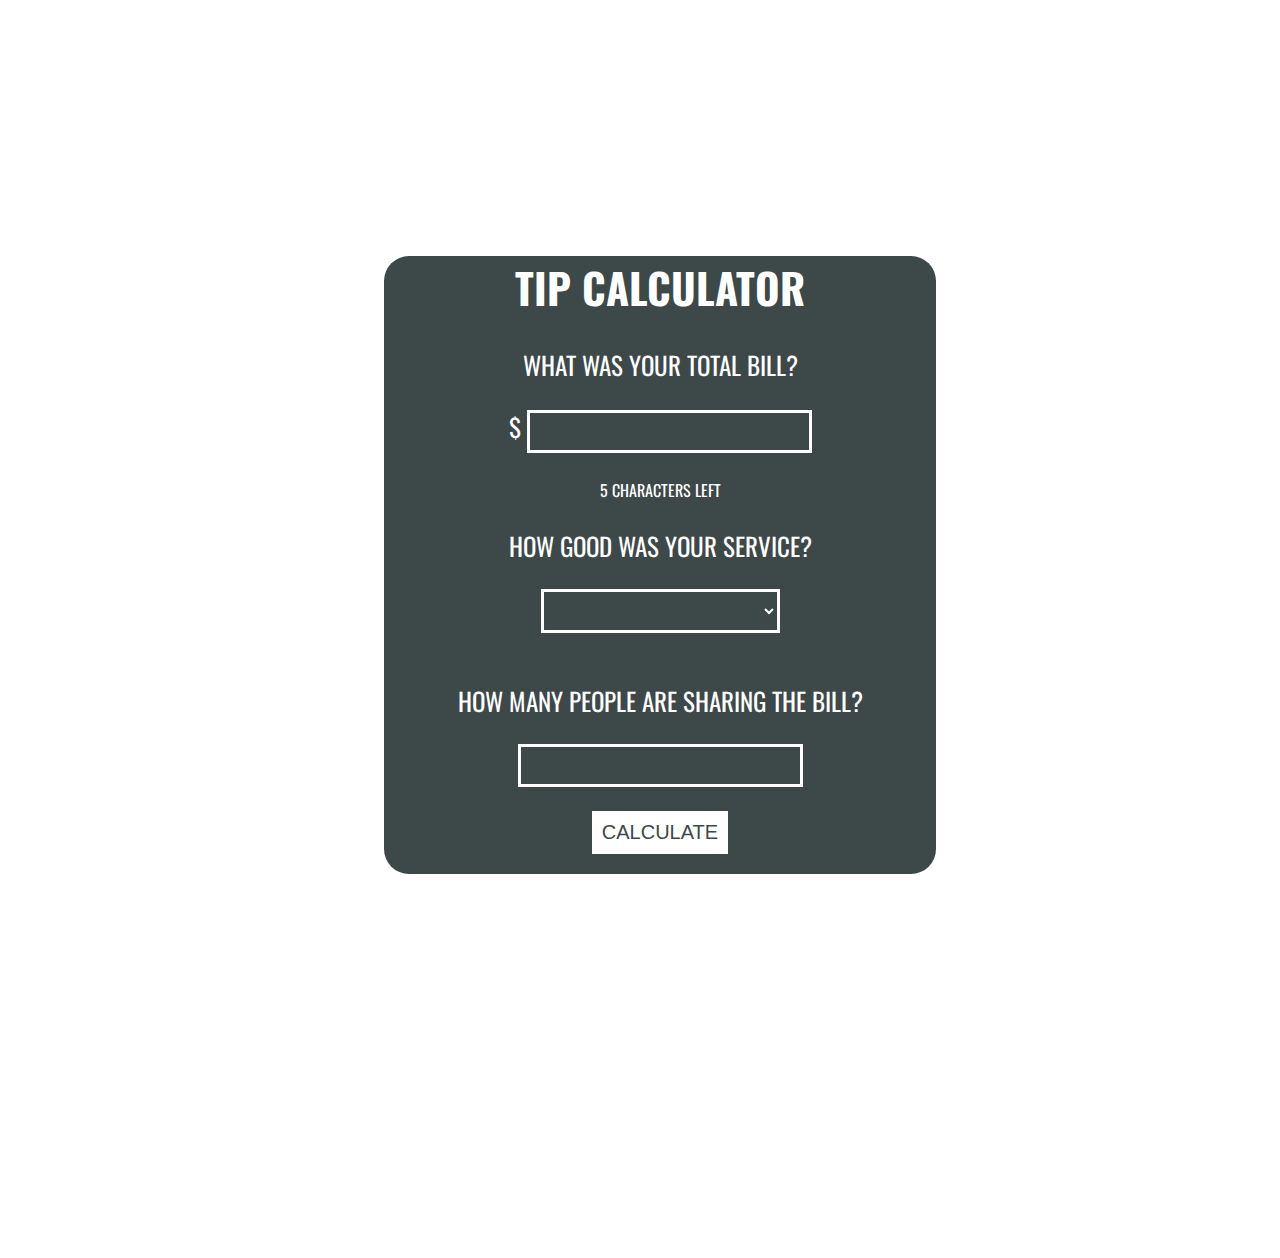
==== index.html @ e6a91b18 "Commit 9/4" ====
<!DOCTYPE html>
<html>
  <head>
    <meta name="description"
      content="A calculator that helps you figure out how much to tip" />
    <meta http-equiv="author"
      content="Ryan Wolfe" />
    <title>My Tip Calculator</title>
      <link href="css.css" type="text/css" rel="stylesheet" />
  </head>
  <body>
    <div id="wrapper">
    <h1>Tip Calculator</h1>
    <div id="calculator">

    <form>
      <p>What was your total bill? </p>
       <p>$ <input type="number" id="totalBill" maxlength="30" /></p>
       <span id="charactersLeft">5</span> Characters Left
    <br />
      <p>How good was your service?</p>
      <select id="satisfaction">
          <option disable selected value="0.0"> 
              -- Choose an Option --
          </option>
          <option value="0.3">30&#37; &#45;
              Amazing!
          </option>
          <option value="0.2">20&#37; &#45;
              Great!
          </option>
          <option value="0.15">15&#37; &#45;
              Pretty Good!
          </option>
          <option value="0.10">10&#37; &#45;
            It was alright...
        </option>
        <option value="0.5">5&#37; &#45;
            YIKES
        </option>
      </select>
    </form>
    <br />
        <p>How many people are sharing the bill?</p>
        <input type="number" id="peopleAmount" maxlength="3">
        <div id="alertMessage"></div>
        <br />
        <button type="button" id="calculate">calculate
        </button>
        


    </div>

    <div id="totalTip">
        <sup>$</sup><span id="tip">0.00</span>
        <small id="each">each</small>
    </div>
</div> 

    <script type="text/javascript" src="script.js"></script>
</body>
</html>
---- css.css ----
/*CSS Tip Calculator Style Sheet */

@import url('https://fonts.googleapis.com/css2?family=Oswald&display=swap');

html {
    font-family: 'Oswald', sans-serif;}

body {
    color: white;
    background-image: url(https://user-images.githubusercontent.com/69769079/91909463-13b80a80-ec62-11ea-91e0-4fa5ba272ddd.jpg);
    background-repeat: no-repeat;
    background-size: cover;
    background-position: fixed, center;
    text-align: center;
    text-transform: uppercase;
    margin: 20% 30% 30% 30%;
    border-radius: 25px 25px 25px 25px;}

h1 { 
    font-size: 42px;}

p { 
    font-size: 25px;}

table {
    text-align: center;}

#wrapper {
    background-color: RGB(61,72,73);
    border-radius: 25px 25px 25px 25px;
    padding: 0px 20px 20px 20px;
    margin: auto;
    width: 100%;}

input {
    text-align: center;
    font-size: 20px;
    color: white;
    background-color: RGB(61,72,73);
    border: white solid;
    border-width: 3px;
    padding: 7px;
}   

select {
    text-align: center;
    font-size: 20px;
    color: white;
    background-color: RGB(61,72,73);
    border: white solid;
    border-width: 3px;
    padding: 7px;
}

#calculate {
    text-align: center;
    font-size: 20px;
    color: RGB(61,72,73);
    background-color: white;
    border: white solid;
    border-width: 3px;
    padding: 7px;
    text-transform: uppercase;}

#totalTip {
    font-size: 30px;}

#tip {
    text-align: center;}
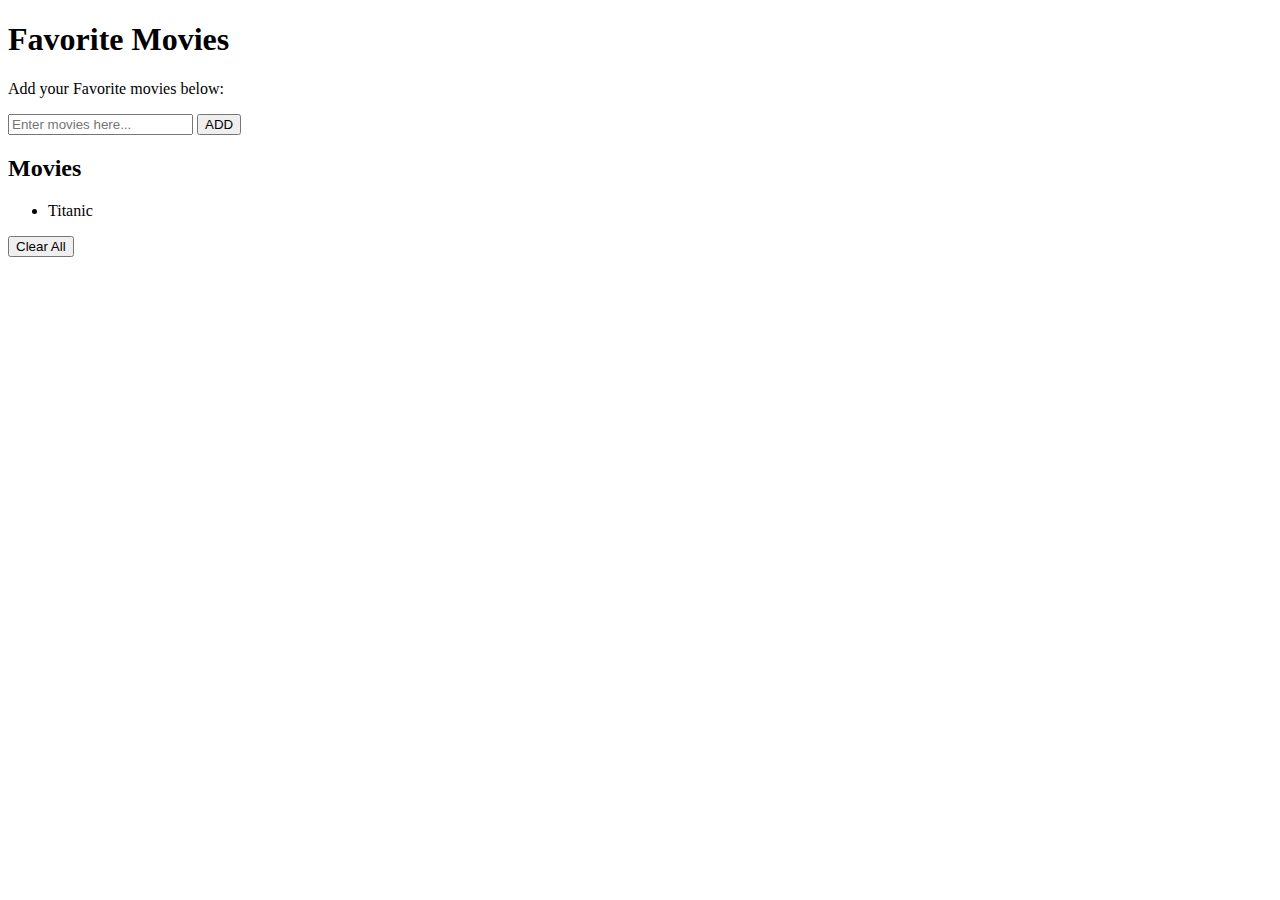
==== commit 7e3814b7: "initial commit" ====
--- a/index.html
+++ b/index.html
@@ -2,62 +2,31 @@
 <html>
   <head>
     <meta name="description"
-      content="A calculator that helps you figure out how much to tip" />
+      content="A List of Favorite Movies" />
     <meta http-equiv="author"
       content="Ryan Wolfe" />
-    <title>My Tip Calculator</title>
-      <link href="css.css" type="text/css" rel="stylesheet" />
+    <title>Favorite Movies</title>
+      <link href="Movies.css" type="text/css" rel="stylesheet" />
   </head>
   <body>
+
     <div id="wrapper">
-    <h1>Tip Calculator</h1>
-    <div id="calculator">
-
-    <form>
-      <p>What was your total bill? </p>
-       <p>$ <input type="number" id="totalBill" maxlength="30" /></p>
-       <span id="charactersLeft">5</span> Characters Left
-    <br />
-      <p>How good was your service?</p>
-      <select id="satisfaction">
-          <option disable selected value="0.0"> 
-              -- Choose an Option --
-          </option>
-          <option value="0.3">30&#37; &#45;
-              Amazing!
-          </option>
-          <option value="0.2">20&#37; &#45;
-              Great!
-          </option>
-          <option value="0.15">15&#37; &#45;
-              Pretty Good!
-          </option>
-          <option value="0.10">10&#37; &#45;
-            It was alright...
-        </option>
-        <option value="0.5">5&#37; &#45;
-            YIKES
-        </option>
-      </select>
-    </form>
-    <br />
-        <p>How many people are sharing the bill?</p>
-        <input type="number" id="peopleAmount" maxlength="3">
-        <div id="alertMessage"></div>
-        <br />
-        <button type="button" id="calculate">calculate
-        </button>
-        
-
-
+    <div id="header">
+    <h1>Favorite Movies</h1>
+     <p>Add your Favorite movies below:</p>
+        <input type="text" id="favoriteMovies" placeholder="Enter movies here..." maxlength="30" />
+        <input type="submit" value="ADD" id="save" />
+     
+    </div> 
+    <h2>Movies</h2>
+    <div id="list">
+    <ul id="movieList">
+        <li>Titanic</li>
+    </ul>
     </div>
-
-    <div id="totalTip">
-        <sup>$</sup><span id="tip">0.00</span>
-        <small id="each">each</small>
-    </div>
-</div> 
-
-    <script type="text/javascript" src="script.js"></script>
-</body>
+    
+    <button id="delete">Clear All</button>
+</div>
+  <script type="text/javascript" src="Movies.js"></script>
+  </body>
 </html>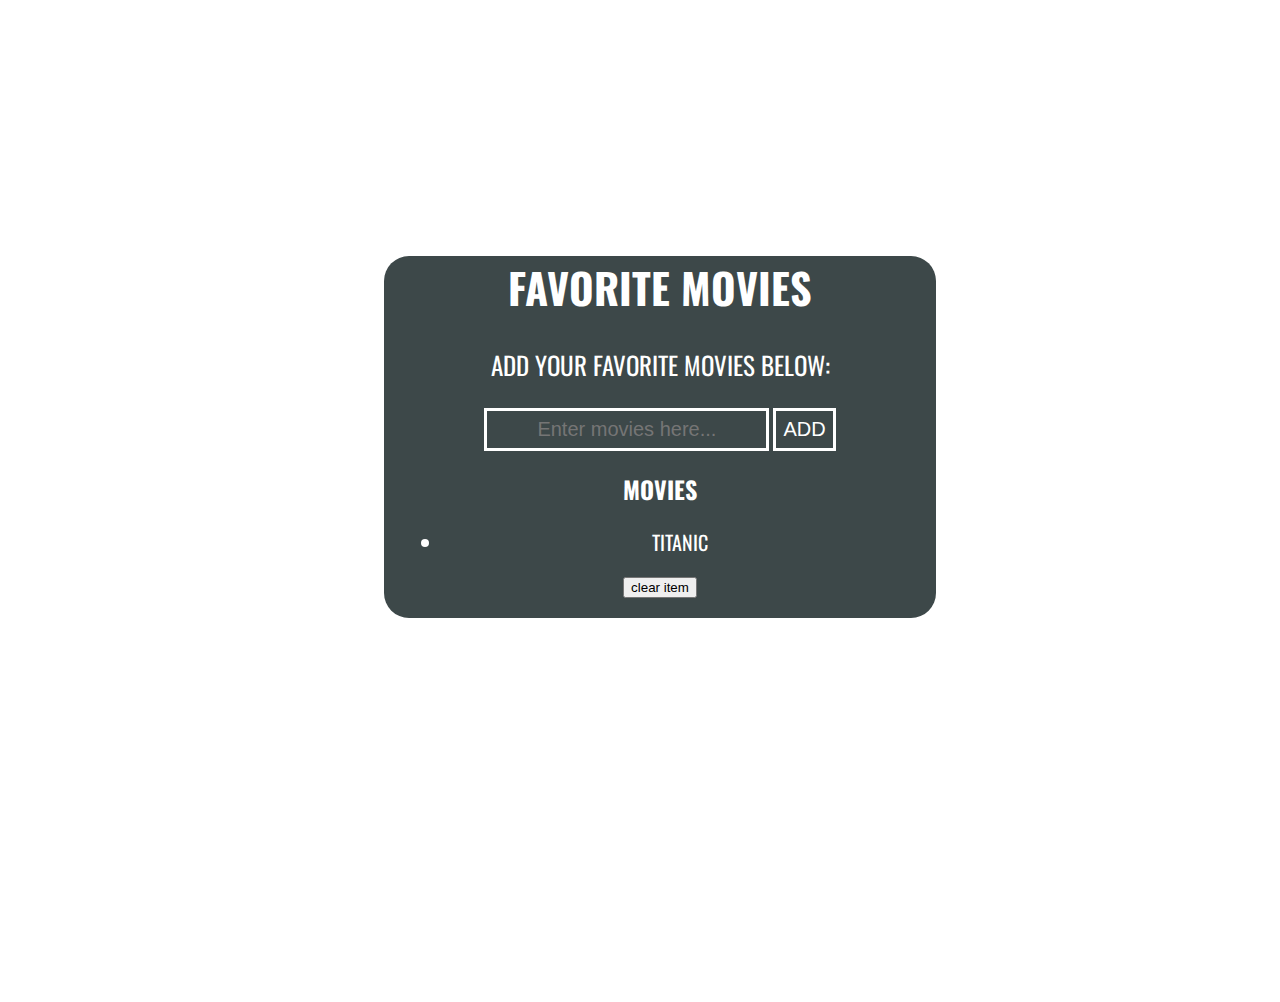
==== commit 7e6e8754: "initial commit" ====
--- a/index.html
+++ b/index.html
@@ -6,7 +6,7 @@
     <meta http-equiv="author"
       content="Ryan Wolfe" />
     <title>Favorite Movies</title>
-      <link href="Movies.css" type="text/css" rel="stylesheet" />
+      <link href="css.css" type="text/css" rel="stylesheet" />
   </head>
   <body>
 
@@ -16,7 +16,6 @@
      <p>Add your Favorite movies below:</p>
         <input type="text" id="favoriteMovies" placeholder="Enter movies here..." maxlength="30" />
         <input type="submit" value="ADD" id="save" />
-     
     </div> 
     <h2>Movies</h2>
     <div id="list">
@@ -24,9 +23,8 @@
         <li>Titanic</li>
     </ul>
     </div>
-    
-    <button id="delete">Clear All</button>
+    <button id="delete">clear item</button>
 </div>
-  <script type="text/javascript" src="Movies.js"></script>
+  <script type="text/javascript" src="script.js"></script>
   </body>
 </html>--- a/css.css
+++ b/css.css
@@ -0,0 +1,40 @@
+@import url('https://fonts.googleapis.com/css2?family=Oswald&display=swap');
+
+html {
+    font-family: 'Oswald', sans-serif;}
+
+body {
+    color: white;
+    background-image: url(https://user-images.githubusercontent.com/69769079/92826521-a7d25200-f385-11ea-859e-962d4b8b2118.jpg); /*Background image from Unsplash.com*/
+    background-repeat: no-repeat;
+    background-size: cover;
+    background-position: fixed, center;
+    text-align: center;
+    text-transform: uppercase;
+    margin: 20% 30% 30% 30%;
+    border-radius: 25px 25px 25px 25px;}
+
+h1 { 
+    font-size: 42px;}
+
+p { 
+    font-size: 25px;}
+
+li {
+    font-size: 20px;}
+
+#wrapper {
+    background-color: RGB(61,72,73);
+    border-radius: 25px 25px 25px 25px;
+    padding: 0px 20px 20px 20px;
+    margin: auto;
+    width: 100%;}
+
+input {
+    text-align: center;
+    font-size: 20px;
+    color: white;
+    background-color: RGB(61,72,73);
+    border: white solid;
+    border-width: 3px;
+    padding: 7px;}   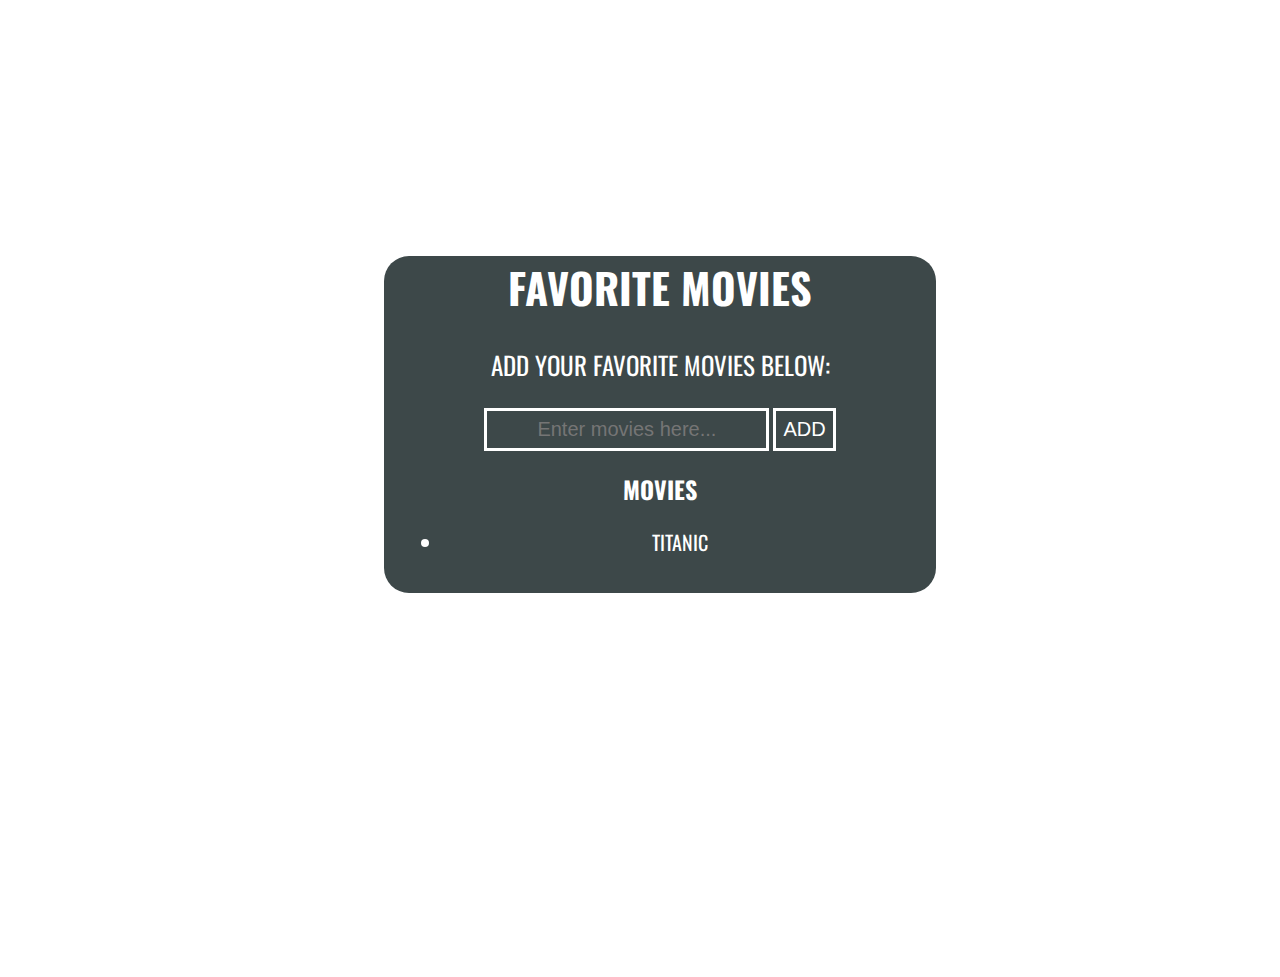
==== commit 7aca7a0c: "changes" ====
--- a/index.html
+++ b/index.html
@@ -23,7 +23,6 @@
         <li>Titanic</li>
     </ul>
     </div>
-    <button id="delete">clear item</button>
 </div>
   <script type="text/javascript" src="script.js"></script>
   </body>
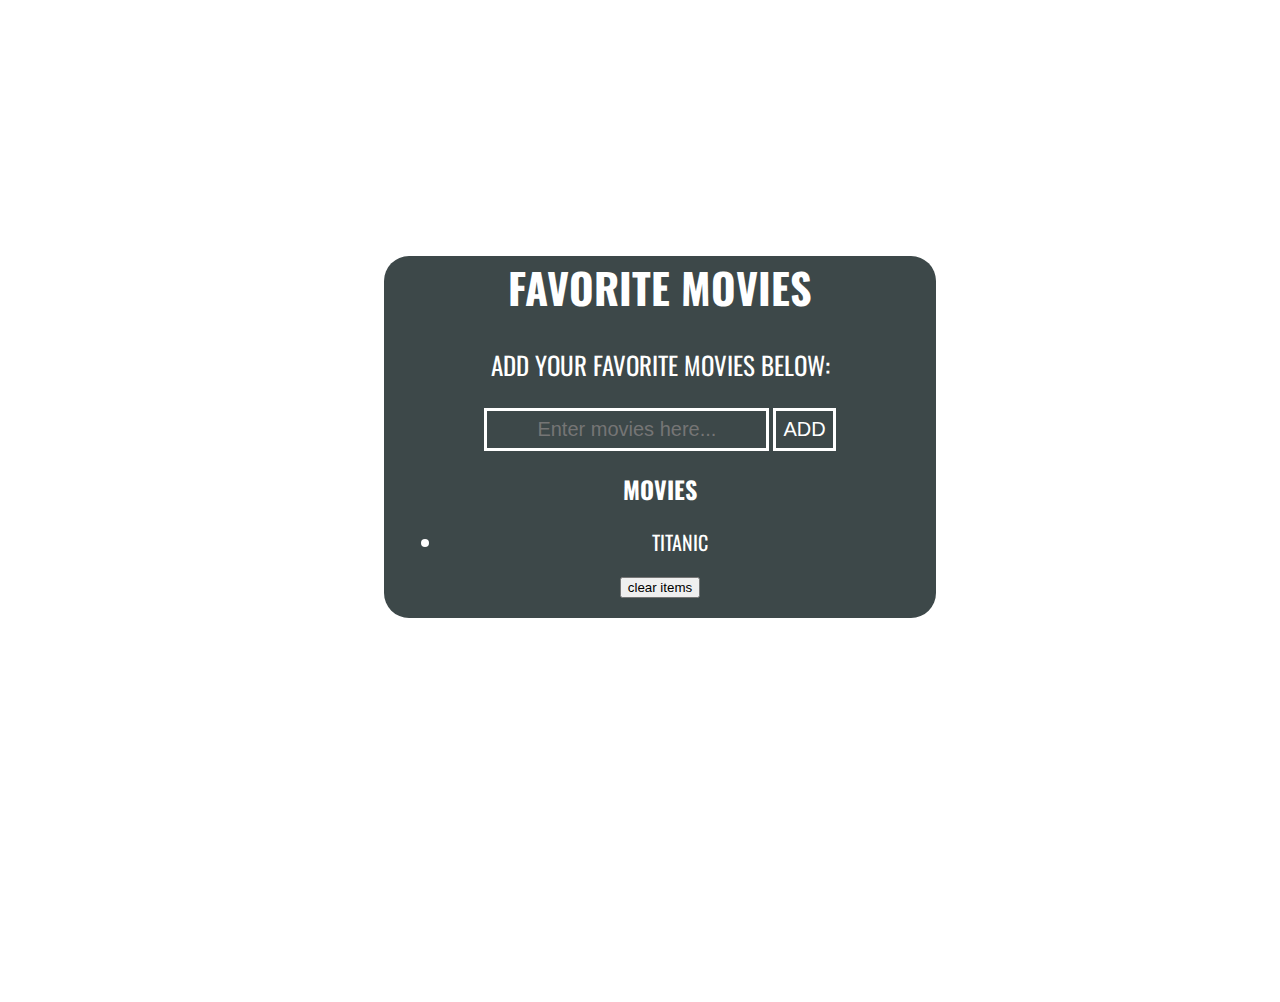
==== commit 27b60361: "added a few stuff" ====
--- a/index.html
+++ b/index.html
@@ -23,6 +23,7 @@
         <li>Titanic</li>
     </ul>
     </div>
+    <button id="delete">clear items</button>
 </div>
   <script type="text/javascript" src="script.js"></script>
   </body>
